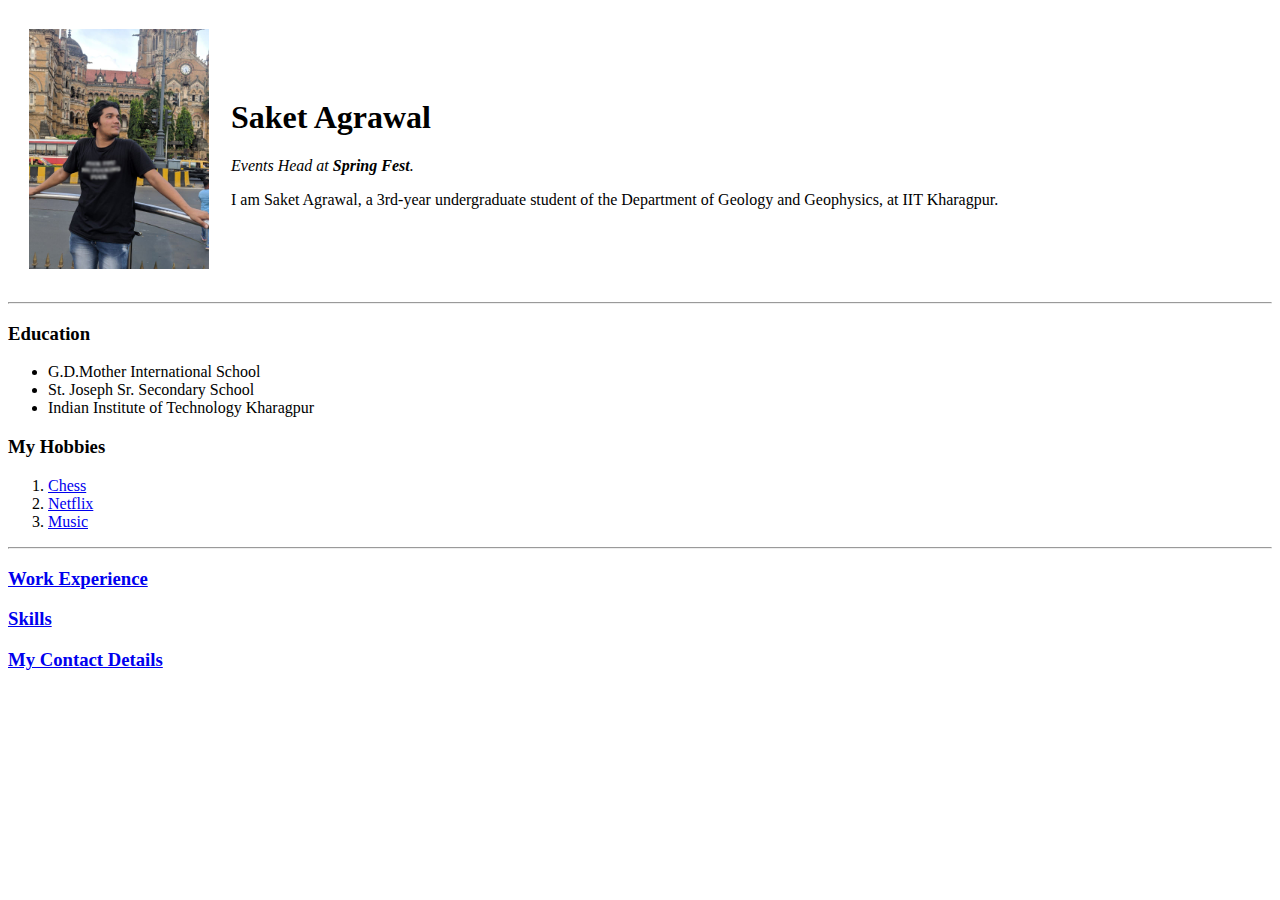
==== index.html @ f41b8098 "Add files via upload" ====
<!DOCTYPE html>
<html lang="en" dir="ltr">
  <head>
    <meta charset="utf-8">
    <title> 🤑Saket's Personal Site</title>
  </head>
  <body>
    <table cellspacing="20">
      <tr>
        <td><img src="Saket.jpg" alt="Saket Profile Picture" height ="240" width = "180" ></td>
        <td><h1>Saket Agrawal</h1>
        <p>
          <em>Events Head at <strong>Spring Fest</strong>.</em>
        </p>
        <p>
          I am Saket Agrawal, a 3rd-year undergraduate student of the Department of Geology and Geophysics, at IIT Kharagpur.
        </p></td>
      </tr>
    </table>
    <hr>
    <h3>Education</h3>
    <ul>
      <li>G.D.Mother International School</li>
      <li>St. Joseph Sr. Secondary School</li>
      <li>Indian Institute of Technology Kharagpur</li>
    </ul>
    <h3>My Hobbies</h3>
    <ol>
      <li><a href="https://www.chess.com/home">Chess</a></li>
      <li><a href="https://www.netflix.com/browse">Netflix</a></li>
      <li><a href="https://www.jiosaavn.com/">Music</a></li>
    </ol>
    <hr>
    <h3><a href="table.html">Work Experience</a></h3>
    <h3><a href="skills.html">Skills</a></h3>
    <h3><a href="contact.html"> My Contact Details</a></h3>
  </body>
</html>
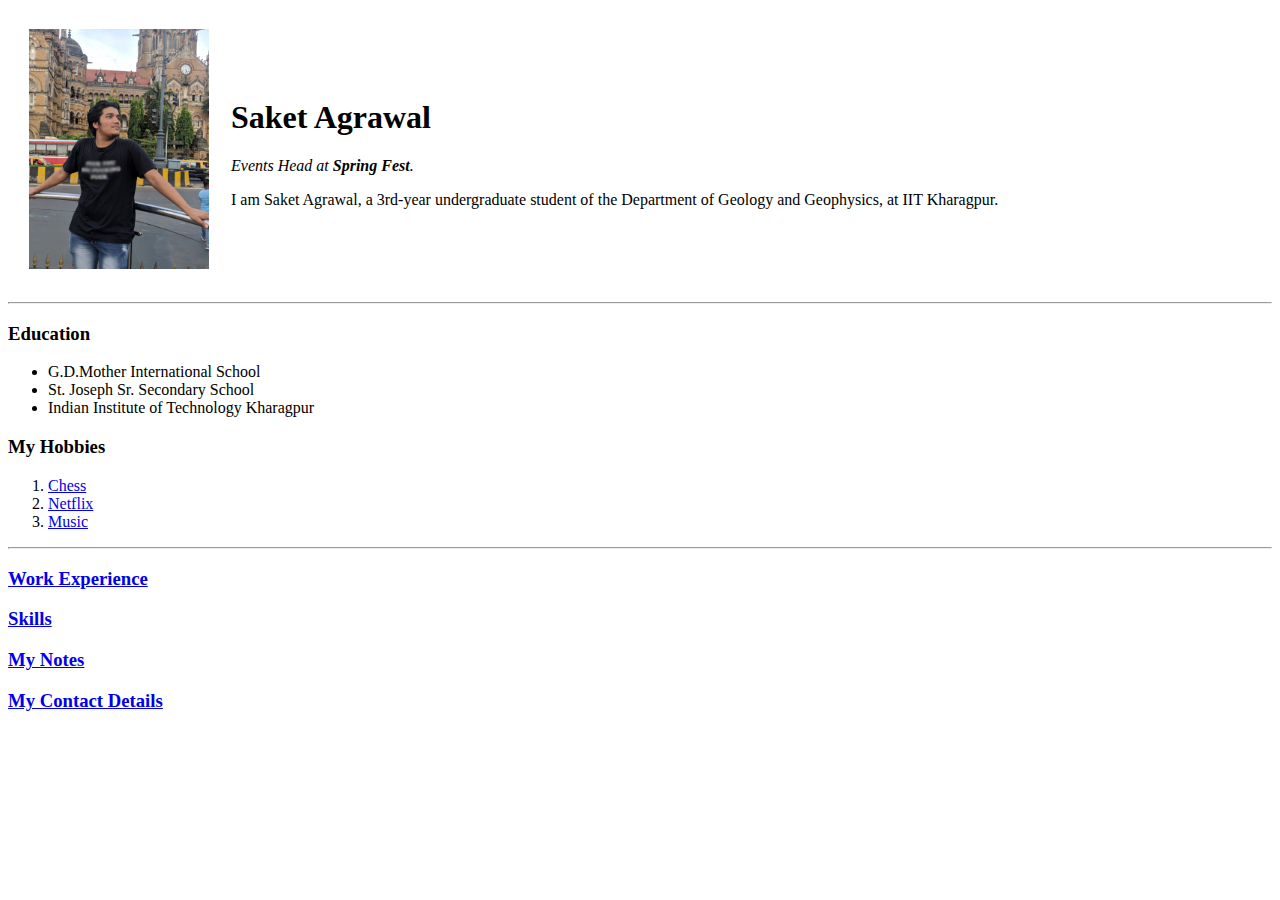
==== commit a190e0c8: "Add files via upload" ====
--- a/index.html
+++ b/index.html
@@ -3,6 +3,7 @@
   <head>
     <meta charset="utf-8">
     <title> 🤑Saket's Personal Site</title>
+    <link rel="stylesheet" href="css/styles.css">
   </head>
   <body>
     <table cellspacing="20">
@@ -33,6 +34,7 @@
     <hr>
     <h3><a href="table.html">Work Experience</a></h3>
     <h3><a href="skills.html">Skills</a></h3>
+    <h3><a href="https://iitkgpacin-my.sharepoint.com/:o:/g/personal/saketagrawal_iitkgp_ac_in/EpLcS0Ef6tBEjYJhHQ8csrgBnyT-b7R1MvHe7Z3d0zWtIA?e=eEh9V1">My Notes</a></h3>
     <h3><a href="contact.html"> My Contact Details</a></h3>
   </body>
 </html>
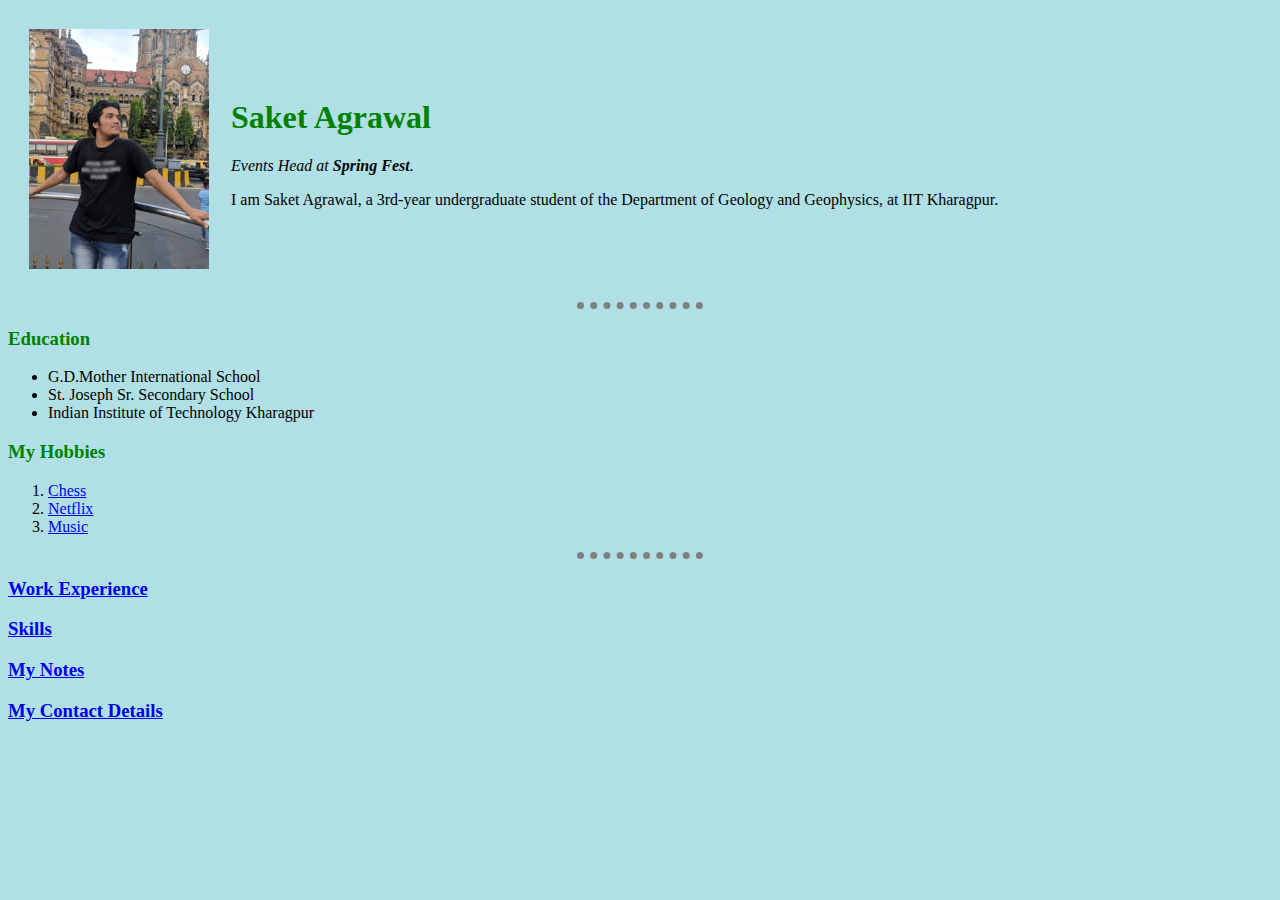
==== commit df987ccf: "Update index.html" ====
--- a/index.html
+++ b/index.html
@@ -3,7 +3,7 @@
   <head>
     <meta charset="utf-8">
     <title> 🤑Saket's Personal Site</title>
-    <link rel="stylesheet" href="css/styles.css">
+    <link rel="stylesheet" href="styles.css">
   </head>
   <body>
     <table cellspacing="20">
--- a/styles.css
+++ b/styles.css
@@ -0,0 +1,16 @@
+body {
+  background-color: powderblue;
+}
+hr{
+  border-style: none;
+  border-top-style: dotted;
+  border-color: grey;
+  border-width: 7px;
+  width: 10%;
+}
+h1{
+  color: Green;
+}
+h3{
+  color: Green;
+}
